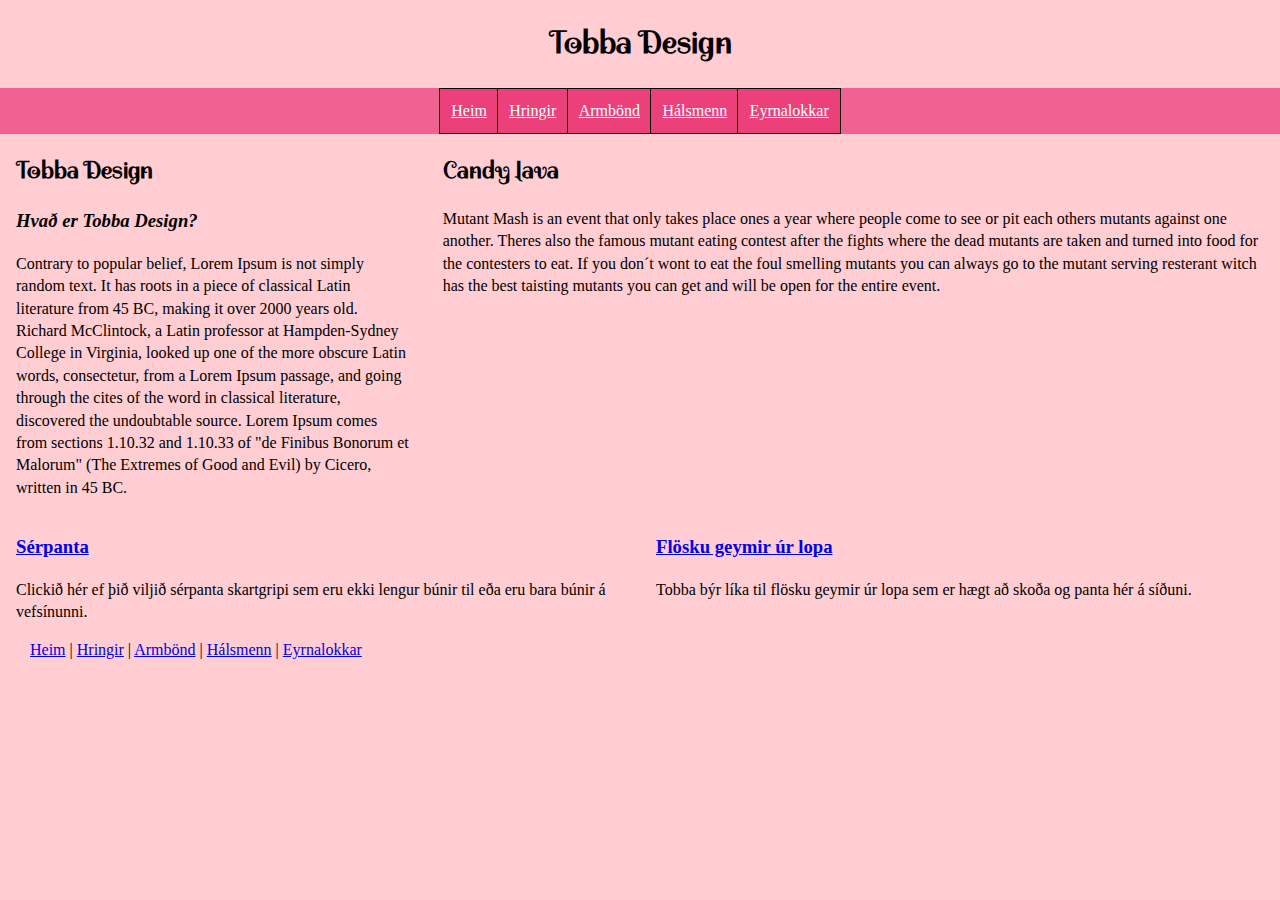
==== index.html @ 9b75881f "Gerði heimasíðuna miklu betri fyrir síma" ====
<!DOCTYPE html>
<html lang="is">
  <head>
    <meta charset="utf-8">
    <title>Tobba Design</title>
    <link rel="stylesheet" href="normalize.css">
    <link rel="stylesheet" href="stilsida.css">
  </head>
  <body>
    <!-- Header -->
    <header class="group">
        <h1>Tobba Design</h1>

        <input type="checkbox" id="toggle">
        <label for="toggle">Menu <span>&#9776;</span></label>
        <nav><ul> 
            <li><a href="index.html">Heim</a></li>
            <li><a href="#">Hringir</a></li>
            <li><a href="#">Armbönd</a></li>
            <li><a href="#">Hálsmenn</a></li>
            <li><a href="#">Eyrnalokkar</a></li>
        </ul></nav>
    </header>
    <section class="group">
      <aside class="col-1-3 flleft">
            <h2>Tobba Design</h2>
                <h3><em>Hvað er Tobba Design?</em></h3>
                <p>Contrary to popular belief, Lorem Ipsum is not simply random text. It has roots in a piece of classical Latin literature from 45 BC, making it over 2000 years old. Richard McClintock, a Latin professor at Hampden-Sydney College in Virginia, looked up one of the more obscure Latin words, consectetur, from a Lorem Ipsum passage, and going through the cites of the word in classical literature, discovered the undoubtable source. Lorem Ipsum comes from sections 1.10.32 and 1.10.33 of "de Finibus Bonorum et Malorum" (The Extremes of Good and Evil) by Cicero, written in 45 BC. </p>
        </aside>
        <article class="col-2-3 flright"> 
            <h2>Candy lava</h2>
            <p>Mutant Mash is an event that only takes place ones a year where people come to see or pit each others mutants against one another. Theres also the famous mutant eating contest after the fights where the dead mutants are taken and turned into food for the contesters to eat. If you don´t wont to eat the foul smelling mutants you can always go to the mutant serving resterant witch has the best taisting mutants you can get and will be open for the entire event.</p>
        </article>
    </section>
                <section class="group">    <!-- Teasers -->
                <div class="col-1-2">
                    <a href="speakers.html">
                    <h3>Sérpanta</h3>
                    </a>
                    <p>Clickið hér ef þið viljið sérpanta skartgripi sem eru ekki lengur búnir til eða eru bara búnir á vefsínunni.</p>
                </div>
                <div class="col-1-2">
                    <a href="schedule.html">
                    <h3>Flösku geymir úr lopa</h3>
                    </a>
                    <p>Tobba býr líka til flösku geymir úr lopa sem er
                    hægt að skoða og panta hér á síðuni.</p>
                </div>
            </section> <!-- Teasers end-->

    <footer class="group">
        <nav> 
            <a href="index.html">Heim</a> | 
            <a href="#">Hringir</a>  | 
            <a href="#">Armbönd</a> | 
            <a href="#">Hálsmenn</a> | 
            <a href="#">Eyrnalokkar</a>
        </nav>
    </footer>
  </body>
</html>
---- stilsida.css ----
@import url('https://fonts.googleapis.com/css?family=Spirax');

body {
  max-width:100%;
  margin: 0 auto;
  line-height: 1.4;
  background-color: #FFCDD2;
}
/*
  ========================================
  Grid
  ========================================
*/

*,
*:before,
*:after {
  -webkit-box-sizing: border-box;
     -moz-box-sizing: border-box;
          box-sizing: border-box;
}

.grid {
  margin: 0 auto;
  width: 64em;     /*notið em, frekar en px, 960px;*/
}
header, 
article,
aside,
footer {
  padding-left: 1.875em; /*30px*/
  padding-right: 1.875em;
}

header{
 padding: 0;
}

header h1{
  text-align: center;
  font-family: Spirax;
}

h2{
  font-family: Spirax;
}

input{
  display: none;
}

input:checked ~ nav{
max-height: 500px;
transition-duration: 1s;

}

input:checked + label span{
  transform: rotate(90deg);
}

label{
  padding: 10px;
  font-size: 20px;
  display: block;
  background-color: #F06292;
}

label span{
  display: inline-block;
  transition: transform 0.5s;
}

header nav {
  
  text-align: center;
  background-color: #F06292;
  max-height: 0;
  overflow: hidden;
}

  header nav a{
  padding: 0.7em;
  border: 1px solid black;
  background-color: #EC407A;
  display: block;
  color: white;
  font-size: 1em;
}

header nav a:hover
{
  transition-property: background;
  transition-duration: 0.5s;
  transition-timing-function: linear; 
  background-color: #880E4F;
}

ul{
  list-style: none;
  margin: 0;
  padding: 0;
}

footer nav {
  width: 100%;
  float: left;
  margin: 0;
  padding: 0 0 1em 0; /* = margin-bottom */
}

.sMedia a{
border: solid 0.5px black;
}

.sMedia a:hover{
  transform: scale(1.2);
  transition-duration: 0.5s;
  background-color: black;
  border-radius: 6px;
}

/*
  ========================================
  Grid system
  ========================================
*/
.grid,
.col-1-3,
.col-2-3,
.col-1-2 {
  padding: 0 1em; /*0 top-bottom / 16px L R*/
}
.col-1-3,
.col-2-3,
.col-1-2  
{
  float:left;  /* var display:inline-block -> er verri lausn þar sem "white space" er virkt á milli html taga */
  vertical-align: top;
}
.col-1-3 {
  width: 100%;
}
.col-2-3 {
  width: 100%;
}
.col-1-2 {
  width: 100%;
}
/*
  ========================================
  Social buttons
  ========================================
*/
.sMedia {
  text-align: center;
  background-color: #007;
}
.sMedia a {
  display: inline-block;
  padding: .5em 1em;
  color:white;
}
/*
  ========================================
  Clearfix
  ========================================
*/

.group:before,
.group:after {
  content: "";
  display: table;
}
.group:after {
  clear: both;
}
.group {
  clear: both;
  *zoom: 1;
}
/*
  ========================================
  Floats
  ========================================
*/
.flleft {
  float: left;
}
.flright {
  float: right;
}

@media (min-width: 48em){


  header li
  {
    display: inline-block;
    margin: 0 -3px;
  }

   header a
  {
    display: inline-block;
  }

  label
  {
    display: none;
  }

header nav{
max-height: 500px;
}

.grid,
.col-1-3,
.col-2-3,
.col-1-2 {
  padding: 0 1em; /*0 top-bottom / 16px L R*/
}
.col-1-3,
.col-2-3,
.col-1-2  
{
  float:left;  /* var display:inline-block -> er verri lausn þar sem "white space" er virkt á milli html taga */
  vertical-align: top;
}
.col-1-3 {
  width: 33.333%;
}
.col-2-3 {
  width: 66.666%;
}
.col-1-2 {
  width: 50%;
}
}


@media (min-width: 60em){


    .sMedia {
    position: absolute;
    top: 2em;
    right: 0;
    background-color: #EC407A;
  }
  .sMedia a {
    display: block;
    padding: .5em 1em;
    color:white;
    margin: 8px;
  }

  .sMedia a:active{
    box-shadow: 0 0 4px block;
    transform: translate(3px) scale(1.3); 
  }

}
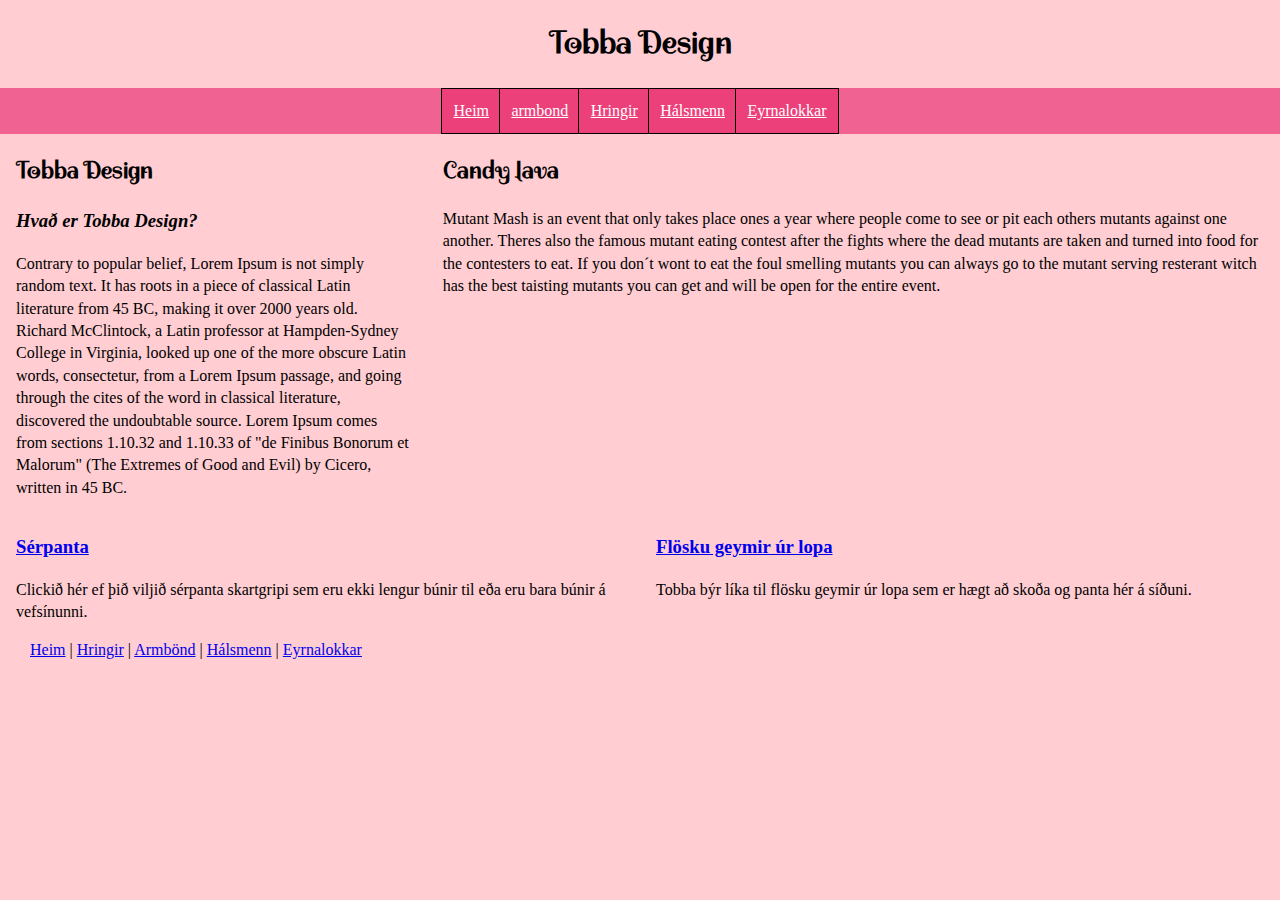
==== commit 0ce0d4c2: "lagaði villur og fínpússaði síðuna sem leyfir manni að adda inn skarti" ====
--- a/index.html
+++ b/index.html
@@ -1,6 +1,7 @@
 <!DOCTYPE html>
 <html lang="is">
   <head>
+    <meta name="viewport" content="width=device-width, initial-scale=1.0">
     <meta charset="utf-8">
     <title>Tobba Design</title>
     <link rel="stylesheet" href="normalize.css">
@@ -15,8 +16,8 @@
         <label for="toggle">Menu <span>&#9776;</span></label>
         <nav><ul> 
             <li><a href="index.html">Heim</a></li>
-            <li><a href="#">Hringir</a></li>
-            <li><a href="#">Armbönd</a></li>
+            <li><a href="armbond.html">armbond</a></li>
+            <li><a href="hringir.html">Hringir</a></li>
             <li><a href="#">Hálsmenn</a></li>
             <li><a href="#">Eyrnalokkar</a></li>
         </ul></nav>
@@ -34,13 +35,13 @@
     </section>
                 <section class="group">    <!-- Teasers -->
                 <div class="col-1-2">
-                    <a href="speakers.html">
+                    <a href="#">
                     <h3>Sérpanta</h3>
                     </a>
                     <p>Clickið hér ef þið viljið sérpanta skartgripi sem eru ekki lengur búnir til eða eru bara búnir á vefsínunni.</p>
                 </div>
                 <div class="col-1-2">
-                    <a href="schedule.html">
+                    <a href="#">
                     <h3>Flösku geymir úr lopa</h3>
                     </a>
                     <p>Tobba býr líka til flösku geymir úr lopa sem er
@@ -51,7 +52,7 @@
     <footer class="group">
         <nav> 
             <a href="index.html">Heim</a> | 
-            <a href="#">Hringir</a>  | 
+            <a href="hringir.html">Hringir</a>  | 
             <a href="#">Armbönd</a> | 
             <a href="#">Hálsmenn</a> | 
             <a href="#">Eyrnalokkar</a>
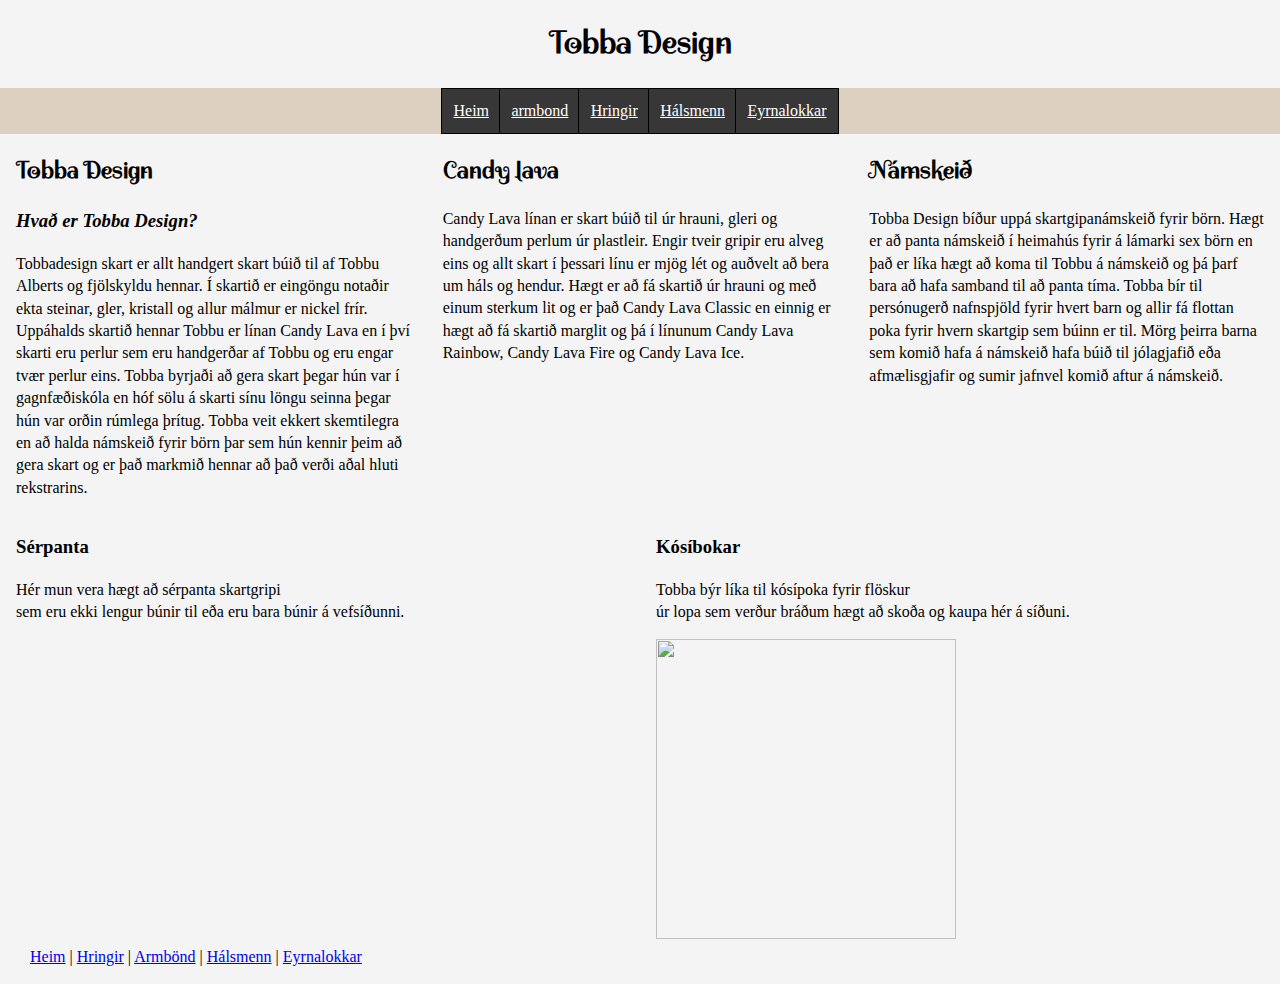
==== commit ba011776: "Ég bætti við fleyra skarti á síðunna og fínpússaði heimasíðunna" ====
--- a/index.html
+++ b/index.html
@@ -16,46 +16,50 @@
         <label for="toggle">Menu <span>&#9776;</span></label>
         <nav><ul> 
             <li><a href="index.html">Heim</a></li>
-            <li><a href="armbond.html">armbond</a></li>
-            <li><a href="hringir.html">Hringir</a></li>
-            <li><a href="#">Hálsmenn</a></li>
-            <li><a href="#">Eyrnalokkar</a></li>
+            <li><a href="armbond.php">armbond</a></li>
+            <li><a href="hringir.php">Hringir</a></li>
+            <li><a href="halsmenn.php">Hálsmenn</a></li>
+            <li><a href="eyrnalokkar.php">Eyrnalokkar</a></li>
         </ul></nav>
     </header>
     <section class="group">
       <aside class="col-1-3 flleft">
             <h2>Tobba Design</h2>
                 <h3><em>Hvað er Tobba Design?</em></h3>
-                <p>Contrary to popular belief, Lorem Ipsum is not simply random text. It has roots in a piece of classical Latin literature from 45 BC, making it over 2000 years old. Richard McClintock, a Latin professor at Hampden-Sydney College in Virginia, looked up one of the more obscure Latin words, consectetur, from a Lorem Ipsum passage, and going through the cites of the word in classical literature, discovered the undoubtable source. Lorem Ipsum comes from sections 1.10.32 and 1.10.33 of "de Finibus Bonorum et Malorum" (The Extremes of Good and Evil) by Cicero, written in 45 BC. </p>
+                <p>Tobbadesign skart er allt handgert skart búið til af Tobbu Alberts og fjölskyldu hennar. Í skartið er eingöngu notaðir ekta steinar, gler, kristall og allur málmur er nickel frír. Uppáhalds skartið hennar Tobbu er línan Candy Lava en í því skarti eru perlur sem eru handgerðar af Tobbu og eru engar tvær perlur eins. Tobba byrjaði að gera skart þegar hún var í gagnfæðiskóla en hóf sölu á skarti sínu löngu seinna þegar hún var orðin rúmlega þrítug. Tobba veit ekkert skemtilegra en að halda námskeið fyrir börn þar sem hún kennir þeim að gera skart og er það markmið hennar að það verði aðal hluti rekstrarins. </p>
         </aside>
         <article class="col-2-3 flright"> 
             <h2>Candy lava</h2>
-            <p>Mutant Mash is an event that only takes place ones a year where people come to see or pit each others mutants against one another. Theres also the famous mutant eating contest after the fights where the dead mutants are taken and turned into food for the contesters to eat. If you don´t wont to eat the foul smelling mutants you can always go to the mutant serving resterant witch has the best taisting mutants you can get and will be open for the entire event.</p>
+            <p>Candy Lava línan er skart búið til úr hrauni, gleri og handgerðum perlum úr plastleir. Engir tveir gripir eru alveg eins og allt skart í þessari línu er mjög lét og auðvelt að bera um háls og hendur. Hægt er að fá skartið úr hrauni og með einum sterkum lit og er það Candy Lava Classic en einnig er hægt að fá skartið marglit og þá í línunum Candy Lava Rainbow, Candy Lava Fire og Candy Lava Ice.</p>
+        </article>
+
+         <article class="col-3-3 flright"> 
+            <h2>Námskeið</h2>
+            <p>Tobba Design bíður uppá skartgipanámskeið fyrir börn. Hægt er að panta námskeið í heimahús fyrir á lámarki sex börn en það er líka hægt að koma til Tobbu á námskeið og þá þarf bara að hafa samband til að panta tíma. Tobba bír til persónugerð nafnspjöld fyrir hvert barn og allir fá flottan poka fyrir hvern skartgip sem búinn er til. Mörg þeirra barna sem komið hafa á námskeið hafa búið til jólagjafið eða afmælisgjafir og sumir jafnvel komið aftur á námskeið.</p>
         </article>
     </section>
                 <section class="group">    <!-- Teasers -->
                 <div class="col-1-2">
-                    <a href="#">
+                    
                     <h3>Sérpanta</h3>
-                    </a>
-                    <p>Clickið hér ef þið viljið sérpanta skartgripi sem eru ekki lengur búnir til eða eru bara búnir á vefsínunni.</p>
+                    
+                    <p>Hér mun vera hægt að sérpanta skartgripi <br> sem eru ekki lengur búnir til eða eru bara búnir á vefsíðunni.</p>
                 </div>
                 <div class="col-1-2">
-                    <a href="#">
-                    <h3>Flösku geymir úr lopa</h3>
-                    </a>
-                    <p>Tobba býr líka til flösku geymir úr lopa sem er
-                    hægt að skoða og panta hér á síðuni.</p>
+                    
+                    <h3>Kósíbokar</h3>
+                    
+                    <p>Tobba býr líka til kósípoka fyrir flöskur <br> úr lopa sem verður bráðum hægt að skoða og kaupa hér á síðuni.</p> <img src="myndir/Kosipoki.jpg">
                 </div>
             </section> <!-- Teasers end-->
 
     <footer class="group">
         <nav> 
             <a href="index.html">Heim</a> | 
-            <a href="hringir.html">Hringir</a>  | 
-            <a href="#">Armbönd</a> | 
-            <a href="#">Hálsmenn</a> | 
-            <a href="#">Eyrnalokkar</a>
+            <a href="hringir.php">Hringir</a>  | 
+            <a href="armbond.php">Armbönd</a> | 
+            <a href="halsmenn.php">Hálsmenn</a> | 
+            <a href="eyrnalokkar.php">Eyrnalokkar</a>
         </nav>
     </footer>
   </body>
--- a/stilsida.css
+++ b/stilsida.css
@@ -4,7 +4,7 @@
   max-width:100%;
   margin: 0 auto;
   line-height: 1.4;
-  background-color: #FFCDD2;
+  background-color: #F4F4F4;
 }
 /*
   ========================================
@@ -49,6 +49,11 @@
   display: none;
 }
 
+img {
+  width: 100%;
+  height: 100%;
+}
+
 input:checked ~ nav{
 max-height: 500px;
 transition-duration: 1s;
@@ -58,12 +63,13 @@
 input:checked + label span{
   transform: rotate(90deg);
 }
+
 
 label{
   padding: 10px;
   font-size: 20px;
   display: block;
-  background-color: #F06292;
+  background-color: #DCD0C0;
 }
 
 label span{
@@ -74,7 +80,7 @@
 header nav {
   
   text-align: center;
-  background-color: #F06292;
+  background-color: #DCD0C0;
   max-height: 0;
   overflow: hidden;
 }
@@ -82,7 +88,7 @@
   header nav a{
   padding: 0.7em;
   border: 1px solid black;
-  background-color: #EC407A;
+  background-color: #373737;
   display: block;
   color: white;
   font-size: 1em;
@@ -93,7 +99,7 @@
   transition-property: background;
   transition-duration: 0.5s;
   transition-timing-function: linear; 
-  background-color: #880E4F;
+  background-color: #C0B283;
 }
 
 ul{
@@ -128,11 +134,13 @@
 .grid,
 .col-1-3,
 .col-2-3,
+.col-3-3,
 .col-1-2 {
   padding: 0 1em; /*0 top-bottom / 16px L R*/
 }
 .col-1-3,
 .col-2-3,
+.col-3-3,
 .col-1-2  
 {
   float:left;  /* var display:inline-block -> er verri lausn þar sem "white space" er virkt á milli html taga */
@@ -144,6 +152,9 @@
 .col-2-3 {
   width: 100%;
 }
+.col-3-3 {
+  width: 100%;
+}
 .col-1-2 {
   width: 100%;
 }
@@ -193,6 +204,10 @@
 
 @media (min-width: 48em){
 
+  img {
+    width: 300px;
+    height: 300px;
+  }
 
   header li
   {
@@ -231,7 +246,10 @@
   width: 33.333%;
 }
 .col-2-3 {
-  width: 66.666%;
+  width: 33.333%;
+}
+.col-3-3 {
+  width: 33.333%;
 }
 .col-1-2 {
   width: 50%;
